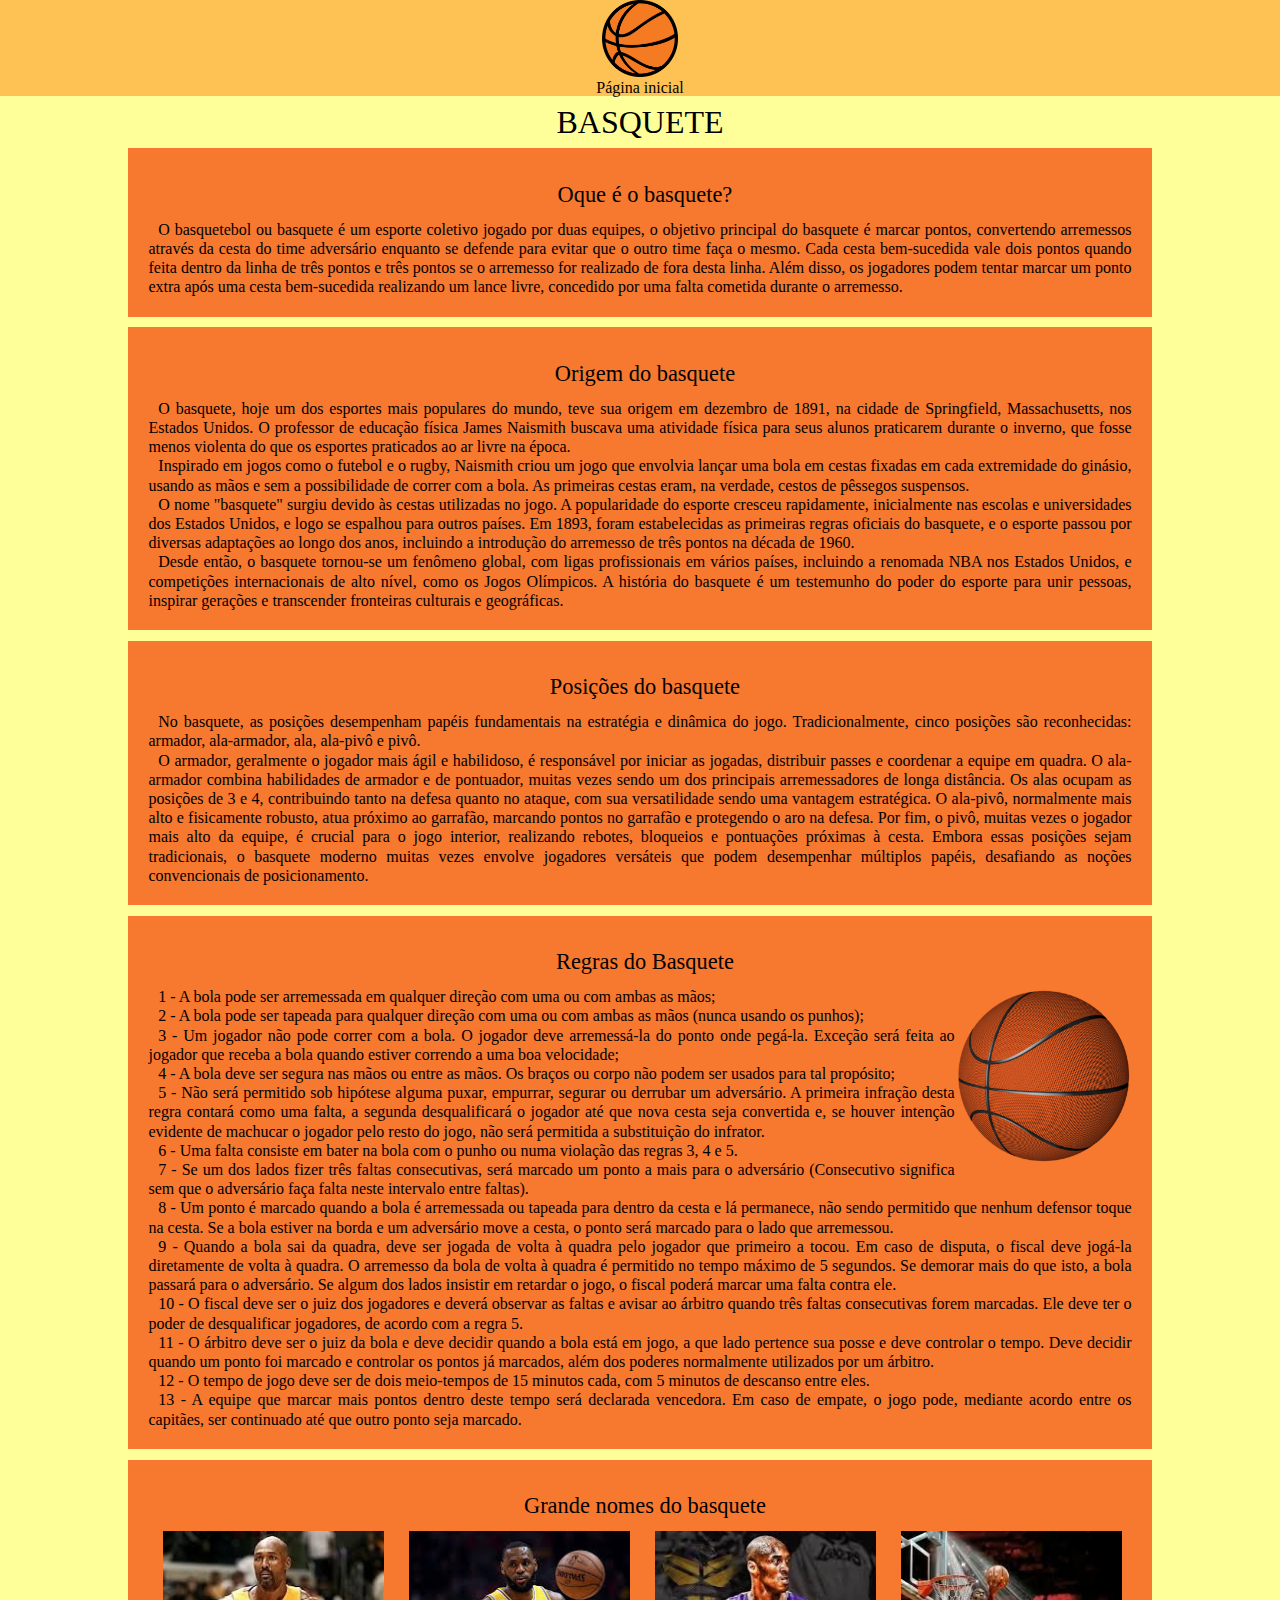
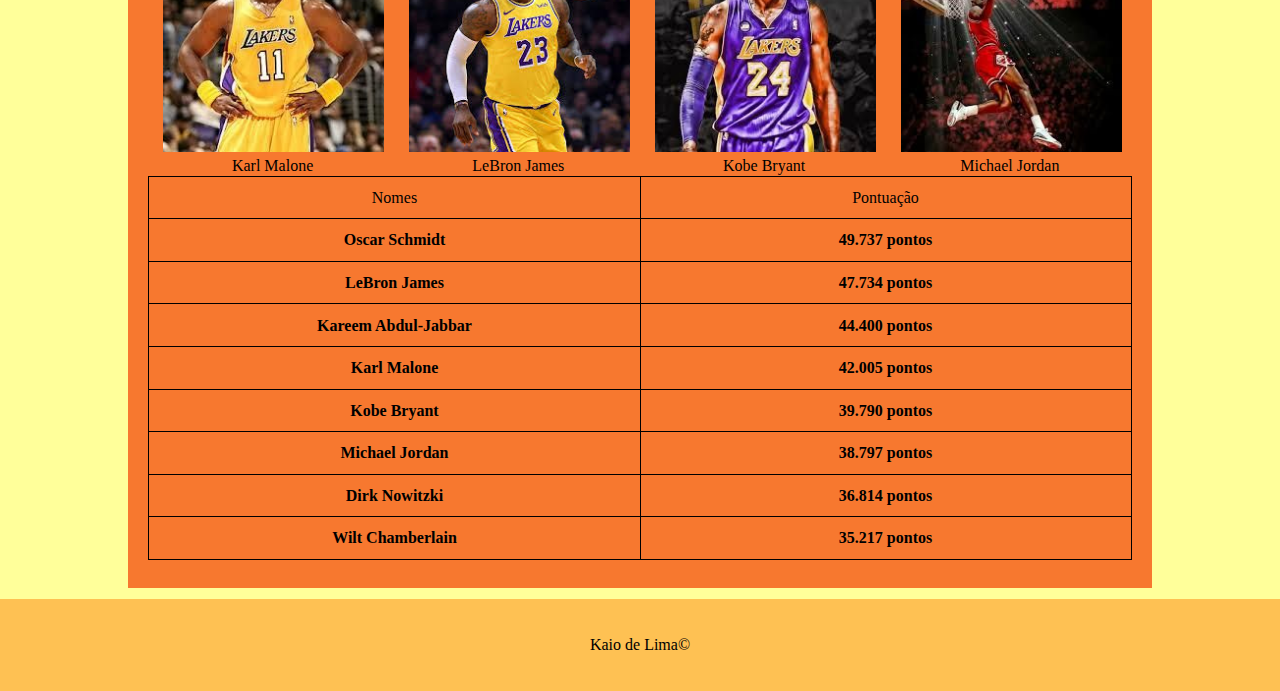
==== index.html @ 659f5032 "position" ====
<!DOCTYPE html>
<html lang="pt-br">
<head>
    <meta charset="UTF-8">
    <meta name="viewport" content="width=device-width, initial-scale=1.0">
    <title>BASQUETE</title>
    <link rel="stylesheet" href="css/reset.css">
    <link rel="preconnect" href="https://fonts.googleapis.com">
    <link rel="preconnect" href="https://fonts.gstatic.com" crossorigin>
    <link href="https://fonts.googleapis.com/css2?family=DM+Sans:ital,opsz,wght@0,9..40,100..1000;1,9..40,100..1000&family=Libre+Franklin:ital,wght@0,100..900;1,100..900&display=swap" rel="stylesheet">
    <link rel="stylesheet" href="css/estilo1.css">
    <link rel="icon" type="image/x-icon" href="img/logobasquete.png">
</head>
<body>
    <header class="cabecalho">
        <div>
            <img src="img/logobasquete.png" class="imglogo" alt="logo de bola de basquete">
            </div>
            <nav>
                <div><a href="#">Página inicial</a></div>
            </nav>
    </header>
    <main class="container">
        <h1 class="titulos1">BASQUETE</h1>
        <section>
                <h2 class="titulos">Oque é o basquete?</h2>
                    <p>
                    O basquetebol ou basquete é um esporte coletivo jogado por duas equipes, 
                    o objetivo principal do basquete é marcar pontos, convertendo arremessos através da cesta do time adversário enquanto se defende para evitar que o outro time faça o mesmo. Cada cesta bem-sucedida vale dois pontos quando feita dentro da linha de três pontos e três pontos se o arremesso for realizado de fora desta linha.
                    Além disso, os jogadores podem tentar marcar um ponto extra após uma cesta bem-sucedida realizando um lance livre, concedido por uma falta cometida durante o arremesso.
                    </p>
        </section>
        <section>
                    <h2  class="titulos">Origem do basquete</h2>
                    <p>
                        O basquete, hoje um dos esportes mais populares do mundo, teve sua origem em dezembro de 1891, na cidade de Springfield, Massachusetts, nos Estados Unidos. O professor de educação física James Naismith buscava uma atividade física para seus alunos praticarem durante o inverno, que fosse menos violenta do que os esportes praticados ao ar livre na época.
                    </p>
                    <p>
                        Inspirado em jogos como o futebol e o rugby, Naismith criou um jogo que envolvia lançar uma bola em cestas fixadas em cada extremidade do ginásio, usando as mãos e sem a possibilidade de correr com a bola. As primeiras cestas eram, na verdade, cestos de pêssegos suspensos.
                    </p>
                    <p>
                        O nome "basquete" surgiu devido às cestas utilizadas no jogo. A popularidade do esporte cresceu rapidamente, inicialmente nas escolas e universidades dos Estados Unidos, e logo se espalhou para outros países. Em 1893, foram estabelecidas as primeiras regras oficiais do basquete, e o esporte passou por diversas adaptações ao longo dos anos, incluindo a introdução do arremesso de três pontos na década de 1960.
                    </p>
                    <p>
                        Desde então, o basquete tornou-se um fenômeno global, com ligas profissionais em vários países, incluindo a renomada NBA nos Estados Unidos, e competições internacionais de alto nível, como os Jogos Olímpicos. A história do basquete é um testemunho do poder do esporte para unir pessoas, inspirar gerações e transcender fronteiras culturais e geográficas.
                    </p>
        </section>
        <section>
                <h2 class="titulos">Posições do basquete</h2>
                    <p>
                        No basquete, as posições desempenham papéis fundamentais na estratégia e dinâmica do jogo. Tradicionalmente, cinco posições são reconhecidas: armador, 
                        ala-armador, ala, ala-pivô e pivô.
                    </p>
                    <p>
                        O armador, geralmente o jogador mais ágil e habilidoso, é responsável por iniciar as jogadas, distribuir passes e coordenar a equipe em quadra. O ala-armador combina habilidades de armador e de pontuador, muitas vezes sendo um dos principais arremessadores de longa distância. Os alas ocupam as posições de 3 e 4, contribuindo tanto na defesa quanto no ataque, com sua versatilidade sendo uma vantagem estratégica. O ala-pivô, normalmente mais alto e fisicamente robusto, atua próximo ao garrafão, marcando pontos no garrafão e protegendo o aro na defesa. Por fim, o pivô, muitas vezes o jogador mais alto da equipe, é crucial para o jogo interior, realizando rebotes, bloqueios e pontuações próximas à cesta. Embora essas posições sejam tradicionais, o basquete 
                        moderno muitas vezes envolve jogadores versáteis que podem desempenhar múltiplos papéis, desafiando as noções convencionais de posicionamento.
                    </p>
        </section>
    
        <section> <h2 class="titulos"> Regras do Basquete </h2>
            <img class="imgbola" src="img/bola.png" alt="">
            <p>
                1 - A bola pode ser arremessada em qualquer direção com uma ou com ambas as mãos;
            </p>
            <p>
                2 - A bola pode ser tapeada para qualquer direção com uma ou com ambas as mãos (nunca usando os punhos);
            </p>
            <p>
                3 - Um jogador não pode correr com a bola. O jogador deve arremessá-la do ponto onde pegá-la. Exceção será feita ao jogador que receba a bola quando estiver correndo a uma boa velocidade;
            </p>
            <p>
                4 - A bola deve ser segura nas mãos ou entre as mãos. Os braços ou corpo não podem ser usados para tal propósito;
            </p>
            <p>
                5 - Não será permitido sob hipótese alguma puxar, empurrar, segurar ou derrubar um adversário. A primeira infração desta regra contará como uma falta, a segunda desqualificará o jogador até que nova cesta seja convertida e, se houver intenção evidente de machucar o jogador pelo resto do jogo, não será permitida a substituição do infrator.
            </p>
            <p>
                6 - Uma falta consiste em bater na bola com o punho ou numa violação das regras 3, 4 e 5.
            </p>
            <p>
                7 - Se um dos lados fizer três faltas consecutivas, será marcado um ponto a mais para o adversário (Consecutivo significa sem que o adversário faça falta neste intervalo entre faltas).
            </p>
            <p>
                8 - Um ponto é marcado quando a bola é arremessada ou tapeada para dentro da cesta e lá permanece, não sendo permitido que nenhum defensor toque na cesta. Se a bola estiver na borda e um adversário move a cesta, o ponto será marcado para o lado que arremessou.
            </p>
            <p>
                9 - Quando a bola sai da quadra, deve ser jogada de volta à quadra pelo jogador que primeiro a tocou. Em caso de disputa, o fiscal deve jogá-la diretamente de volta à quadra. O arremesso da bola de volta à quadra é permitido no tempo máximo de 5 segundos. Se demorar mais do que isto, a bola passará para o adversário. Se algum dos lados insistir em retardar o jogo, o fiscal poderá marcar uma falta contra ele.
            </p>
            <p>
                10 - O fiscal deve ser o juiz dos jogadores e deverá observar as faltas e avisar ao árbitro quando três faltas consecutivas forem marcadas. Ele deve ter o poder de desqualificar jogadores, de acordo com a regra 5.
            </p>
            <p>
                11 - O árbitro deve ser o juiz da bola e deve decidir quando a bola está em jogo, a que lado pertence sua posse e deve controlar o tempo. Deve decidir quando um ponto foi marcado e controlar os pontos já marcados, além dos poderes normalmente utilizados por um árbitro.
            </p>
            <p>
                12 - O tempo de jogo deve ser de dois meio-tempos de 15 minutos cada, com 5 minutos de descanso entre eles.
            </p>
            <p>
                13 - A equipe que marcar mais pontos dentro deste tempo será declarada vencedora. Em caso de empate, o jogo pode, mediante acordo entre os capitães, ser continuado até que outro ponto seja marcado.
            </p>
        </section>
        <section> <h2 class="titulos">Grande nomes do basquete</h2>
        <div class="linha">
            <div class="col-3">
                <figure>
                    <img class="imggaleria" src="img/karl.jpg" alt="" srcset="">
                </figure>
                <legend>Karl Malone</legend>
            </div>
            <div class="col-3">
                <figure>
                    <img class="imggaleria" src="img/lebron.jpg" alt="" srcset="">
                </figure>
                <legend>LeBron James</legend>
            </div>
            <div class="col-3">
                <figure>
                    <img class="imggaleria" src="img/kobe.jpg" alt="" srcset="">
                </figure>
                <legend>Kobe Bryant</legend>
            </div>
            <div class="col-3">
                <figure>
                    <img class="imggaleria" src="img/jordan.jpg" alt="" srcset="">
                </figure>
                <legend>Michael Jordan</legend>
            </div>
        <div class="divtabela">
            <table class="tabela">
                <tr>
                  <th>Nomes</th>
                  <th>Pontuação</th>
                </tr>
                <tr>
                  <td>Oscar Schmidt</td>
                  <td>49.737 pontos</td>
                </tr>
                <tr>
                  <td>LeBron James</td>
                  <td>47.734 pontos</td>
                </tr>
                <tr>
                  <td>Kareem Abdul-Jabbar</td>
                  <td>44.400 pontos</td>
                </tr>
                <tr>
                  <td>Karl Malone</td>
                  <td>42.005 pontos</td>
                </tr>
                <tr>
                  <td>Kobe Bryant</td>
                  <td>39.790 pontos</td>
                </tr>
                <tr>
                  <td>Michael Jordan</td>
                  <td>38.797 pontos</td>
                </tr>
                <tr>
                 <td>Dirk Nowitzki</td>
                 <td>36.814 pontos</td>
                </tr>
                <tr>
                 <td>Wilt Chamberlain</td>
                  <td>35.217 pontos</td>
                 </tr>
              </table>
        </div>
         </section>
    </main>
    <footer class="rodape">
        <p>Kaio de Lima©</p>
    </footer>
</body>

</html>
---- css/estilo1.css ----
.color1 {color: #f32944;}
.color2 {color: #f7782f;}
.color3 {color: #fec153;}
.color4 {color: #ffff9a;}
.color5 {color: #f9ffdd;}

body{
    background-color: #ffff9a;
}

header,footer{
    background-color: #fec153;
    text-align: center;
}
footer{
    padding: 3%;
}
.imglogo{
    width: 6%;
}
a:hover, a{
    color: #000000;
    text-decoration: none;
}
section{
    text-align: justify;
    text-indent: 1%;
    padding: 2%;
    background-color: #f7782f;
    margin-top: 1%;
    margin-bottom: 1%;
    line-height: 1.2em;
}
.imgbola{
    width: 18%;
    float: right;
}
.container{
    width: 80%;
    margin-left: auto;
    margin-right: auto;
}

h1{
    color: #000000;
    font-size: 2em;
    text-align: center;
    margin-top: 1%;
    margin-bottom: 1%;
}

h2{
    color: #000000;
    font-size: 1.4em;
    text-align: center;
    margin-top: 1%;
    margin-bottom: 1%;
}
.linha{
    display: flex;
    flex-flow: row wrap;
    margin-left: auto;
    margin-right: auto;
}
.col-3{
    width: 25%;   
}
.imggaleria{
    width: 90%;
    margin-left: 5%;
    margin-right: 5%;
}
legend{
    text-align: center;
}
td, th {
    padding: .7em;
    margin: 0;
    border: 1px solid black;
    text-align: center;
  }
  td{
    font-weight:bold;
  }
  table{
    width: 100%;
    margin-bottom : .5em;
    table-layout: fixed;
    text-align: center;
  }

  .titulos {
    line-height: 1.4;
  }
  .titulos1{
    position:static;
  }

@media screen and (max-width: 700px) {
    .col-3 {
        width: calc(50% - 20px); /* 2 cards por linha em telas médias */
        margin-left: auto;
        margin-right: auto;
        text-align: center;
    }
}
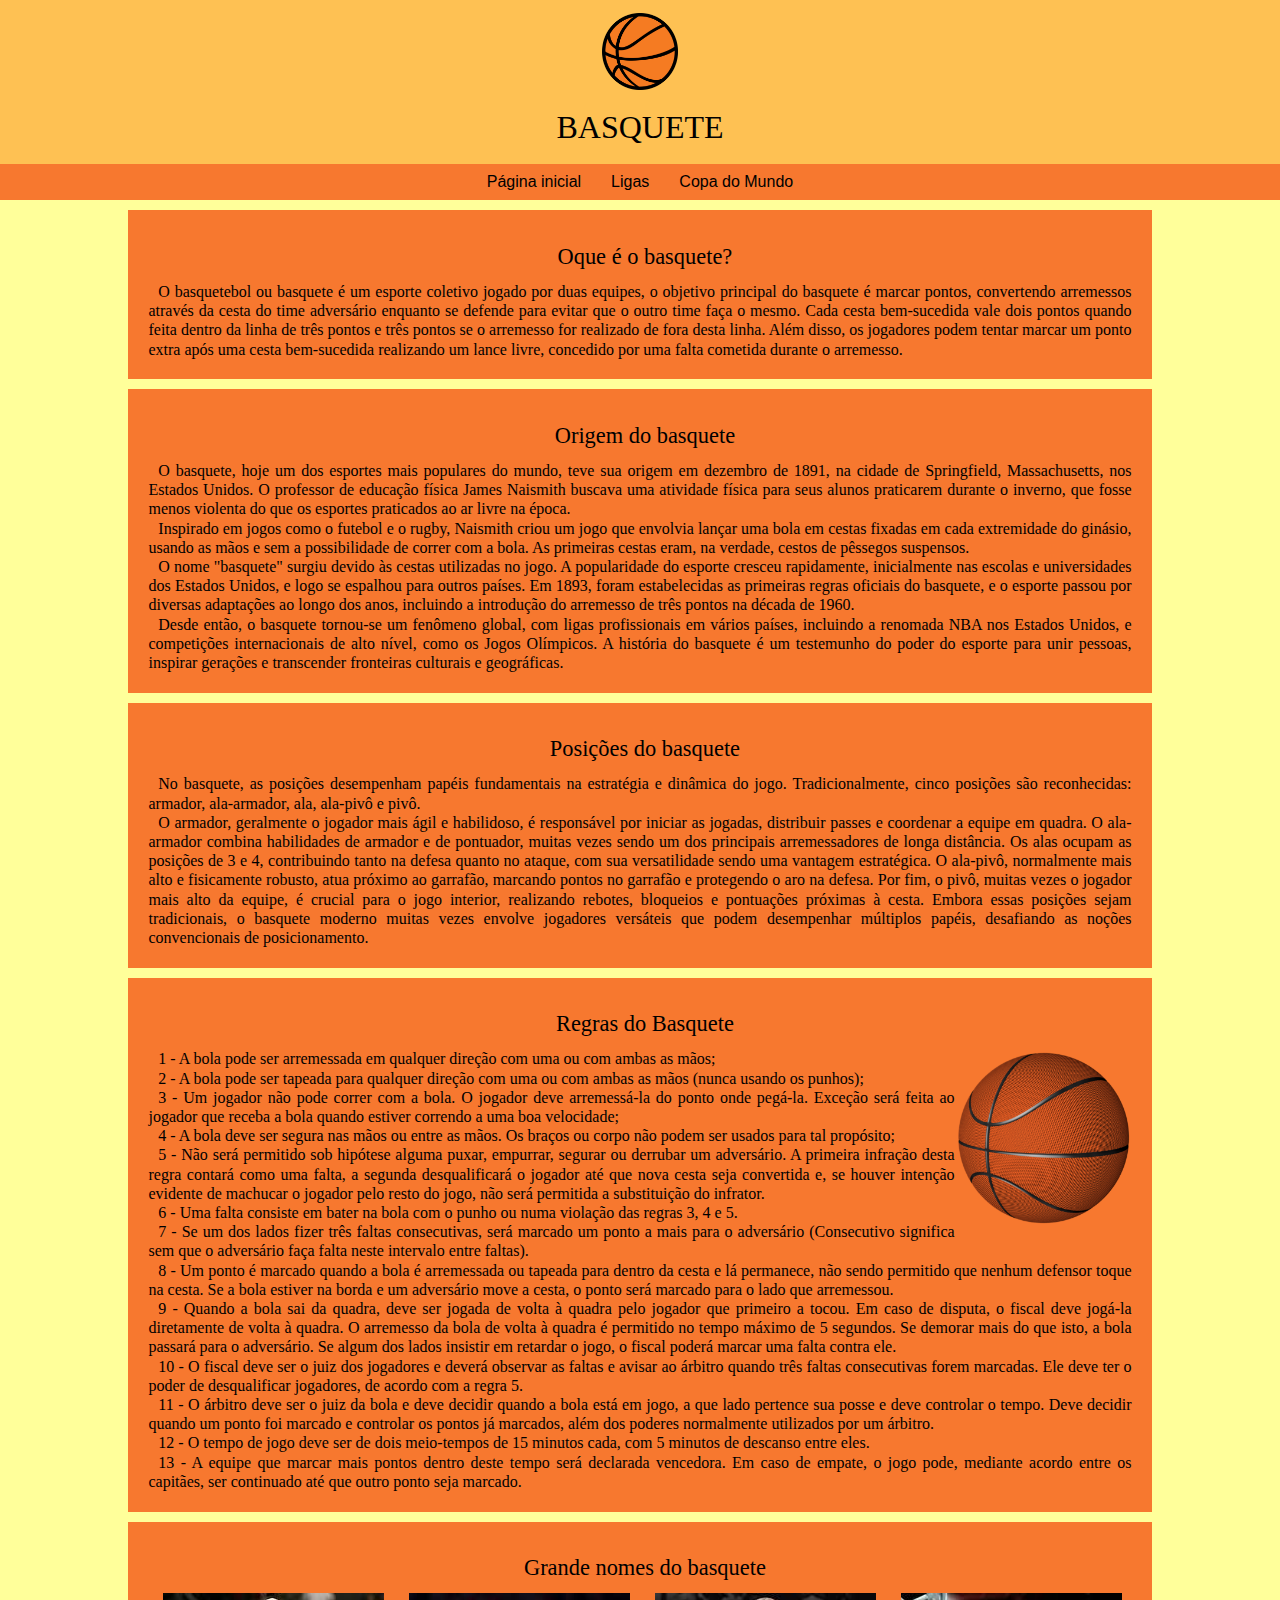
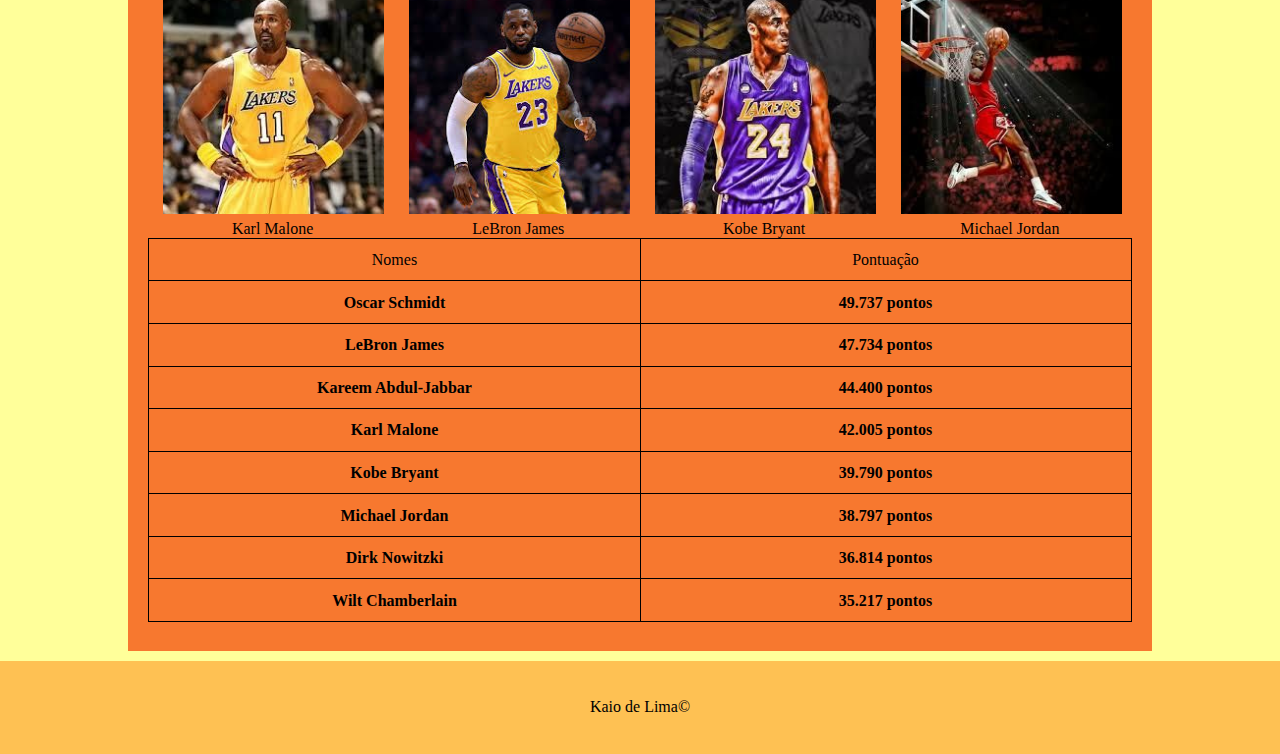
==== commit ea803c19: "position" ====
--- a/index.html
+++ b/index.html
@@ -13,15 +13,15 @@
 </head>
 <body>
     <header class="cabecalho">
-        <div>
             <img src="img/logobasquete.png" class="imglogo" alt="logo de bola de basquete">
-            </div>
-            <nav>
-                <div><a href="#">Página inicial</a></div>
-            </nav>
+            <h1 class="titulos">BASQUETE</h1>
     </header>
+    <nav>
+        <a href="#">Página inicial</a>
+        <a href="#">Ligas</a>
+        <a href="#">Copa do Mundo</a>
+    </nav>
     <main class="container">
-        <h1 class="titulos1">BASQUETE</h1>
         <section>
                 <h2 class="titulos">Oque é o basquete?</h2>
                     <p>
--- a/css/estilo1.css
+++ b/css/estilo1.css
@@ -3,6 +3,20 @@
 .color3 {color: #fec153;}
 .color4 {color: #ffff9a;}
 .color5 {color: #f9ffdd;}
+
+nav{
+    background-color: #f7782f;
+    display: flex;
+    justify-content: center;
+    padding: 10px;
+    position: sticky;
+    top: 0;
+    z-index: 1000;
+}
+nav a{
+    margin: 0 15px;
+    font-family: Arial, Helvetica, sans-serif;
+}
 
 body{
     background-color: #ffff9a;
@@ -11,6 +25,8 @@
 header,footer{
     background-color: #fec153;
     text-align: center;
+    padding-top: 1%;
+    padding-bottom: 0.1%;
 }
 footer{
     padding: 3%;
@@ -79,22 +95,23 @@
     border: 1px solid black;
     text-align: center;
   }
-  td{
-    font-weight:bold;
-  }
-  table{
+td{
+  font-weight:bold;
+}
+table{
     width: 100%;
     margin-bottom : .5em;
     table-layout: fixed;
     text-align: center;
-  }
+}
+.titulos {
+    line-height: 1.4;
+}
+.titulos1{
+    line-height: 1.4;
+    text-align: center;
+}
 
-  .titulos {
-    line-height: 1.4;
-  }
-  .titulos1{
-    position:static;
-  }
 
 @media screen and (max-width: 700px) {
     .col-3 {
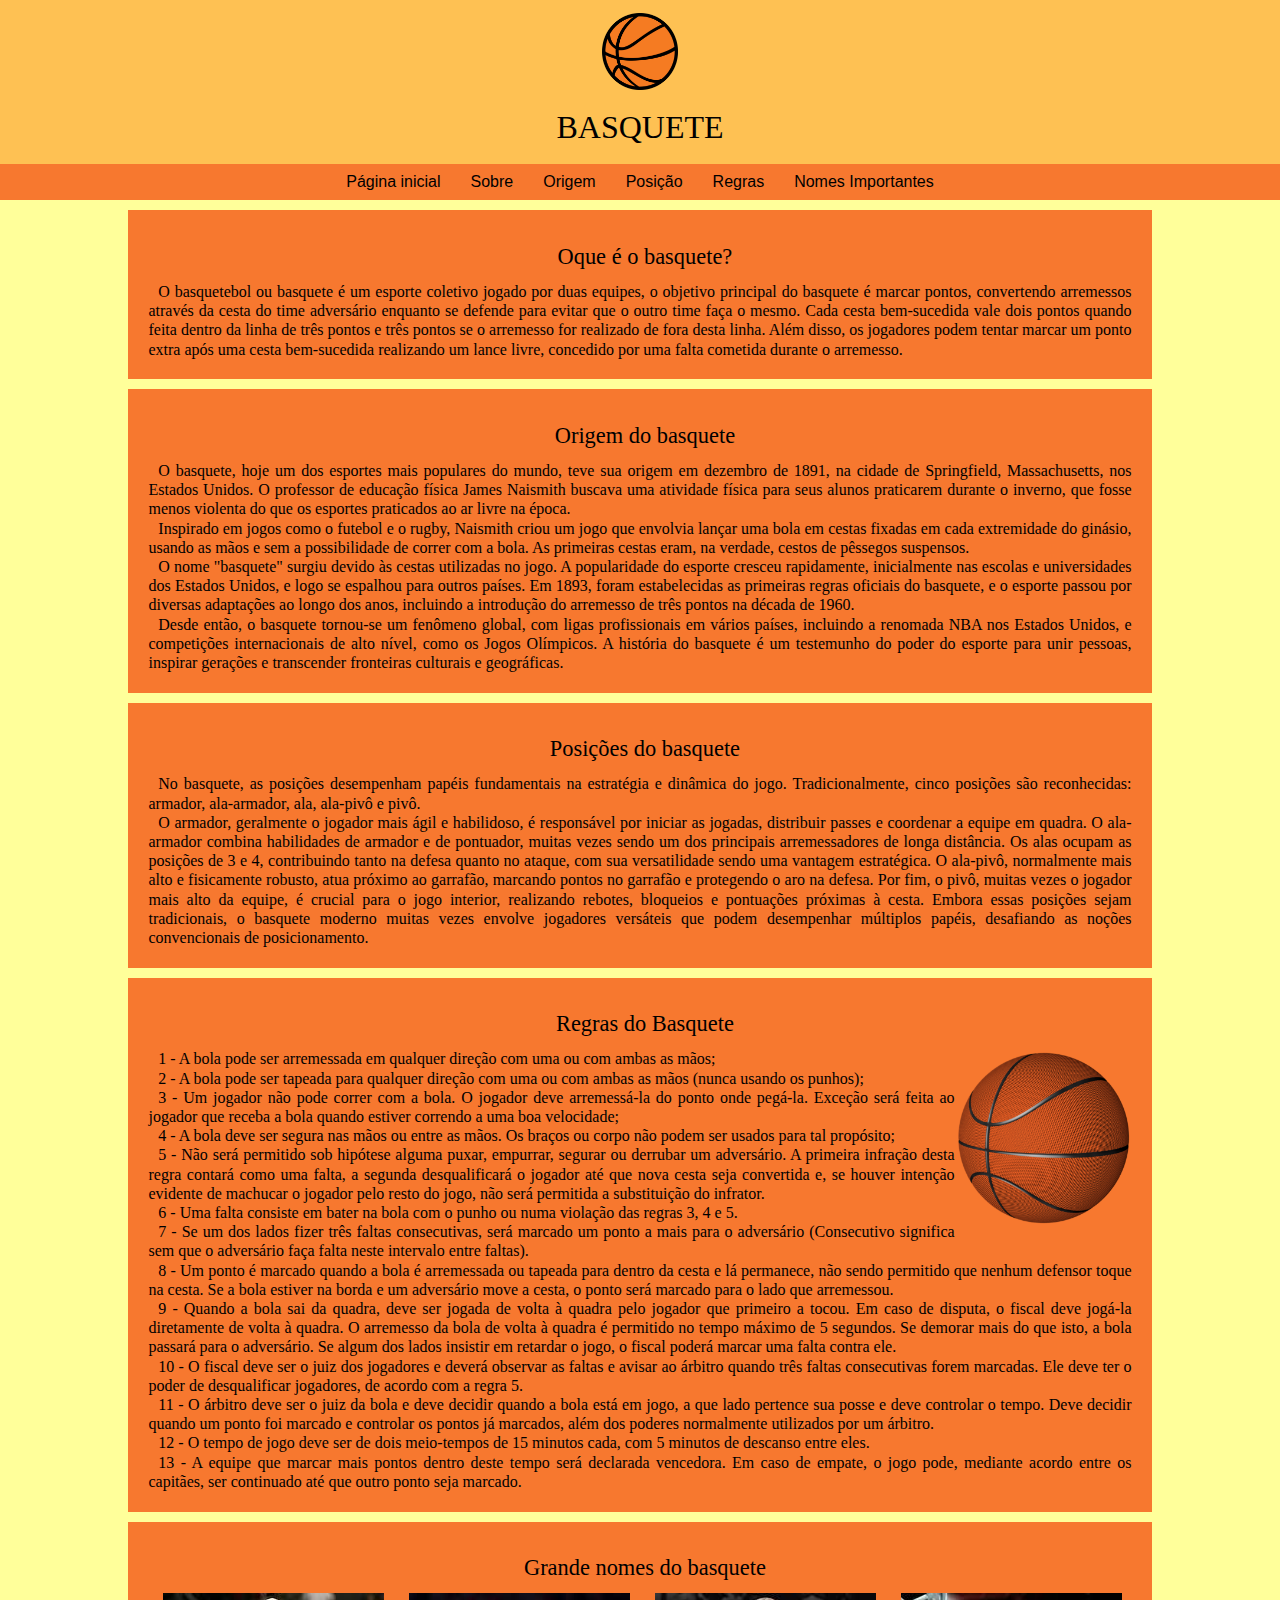
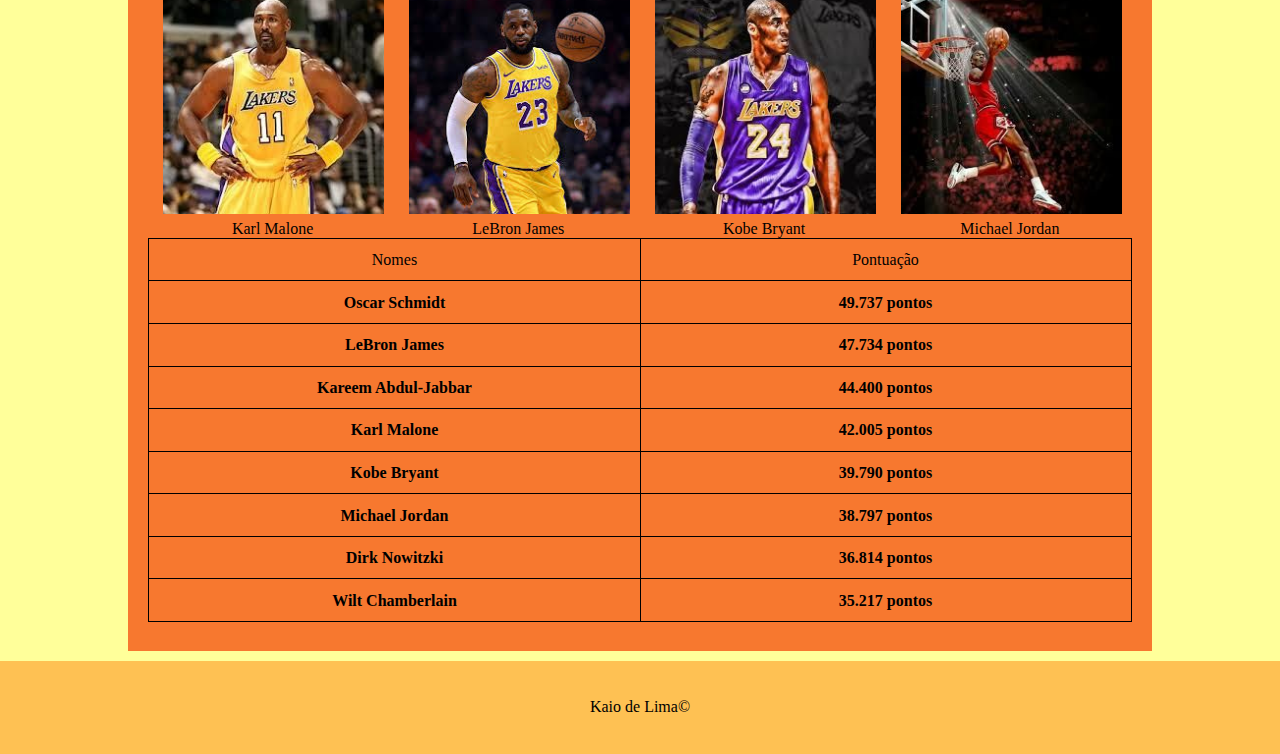
==== commit 4be6d2c5: "Menu" ====
--- a/index.html
+++ b/index.html
@@ -17,12 +17,15 @@
             <h1 class="titulos">BASQUETE</h1>
     </header>
     <nav>
-        <a href="#">Página inicial</a>
-        <a href="#">Ligas</a>
-        <a href="#">Copa do Mundo</a>
+        <a href="index.html">Página inicial</a>
+        <a href="#sobre">Sobre</a>
+        <a href="#origem">Origem</a>
+        <a href="#posicoes">Posição</a>
+        <a href="#regras">Regras</a>
+        <a href="#nomes importantes">Nomes Importantes</a>
     </nav>
     <main class="container">
-        <section>
+        <section id="sobre">
                 <h2 class="titulos">Oque é o basquete?</h2>
                     <p>
                     O basquetebol ou basquete é um esporte coletivo jogado por duas equipes, 
@@ -30,7 +33,7 @@
                     Além disso, os jogadores podem tentar marcar um ponto extra após uma cesta bem-sucedida realizando um lance livre, concedido por uma falta cometida durante o arremesso.
                     </p>
         </section>
-        <section>
+        <section id="origem">
                     <h2  class="titulos">Origem do basquete</h2>
                     <p>
                         O basquete, hoje um dos esportes mais populares do mundo, teve sua origem em dezembro de 1891, na cidade de Springfield, Massachusetts, nos Estados Unidos. O professor de educação física James Naismith buscava uma atividade física para seus alunos praticarem durante o inverno, que fosse menos violenta do que os esportes praticados ao ar livre na época.
@@ -45,7 +48,7 @@
                         Desde então, o basquete tornou-se um fenômeno global, com ligas profissionais em vários países, incluindo a renomada NBA nos Estados Unidos, e competições internacionais de alto nível, como os Jogos Olímpicos. A história do basquete é um testemunho do poder do esporte para unir pessoas, inspirar gerações e transcender fronteiras culturais e geográficas.
                     </p>
         </section>
-        <section>
+        <section id="posicoes">
                 <h2 class="titulos">Posições do basquete</h2>
                     <p>
                         No basquete, as posições desempenham papéis fundamentais na estratégia e dinâmica do jogo. Tradicionalmente, cinco posições são reconhecidas: armador, 
@@ -57,119 +60,122 @@
                     </p>
         </section>
     
-        <section> <h2 class="titulos"> Regras do Basquete </h2>
-            <img class="imgbola" src="img/bola.png" alt="">
-            <p>
-                1 - A bola pode ser arremessada em qualquer direção com uma ou com ambas as mãos;
-            </p>
-            <p>
-                2 - A bola pode ser tapeada para qualquer direção com uma ou com ambas as mãos (nunca usando os punhos);
-            </p>
-            <p>
-                3 - Um jogador não pode correr com a bola. O jogador deve arremessá-la do ponto onde pegá-la. Exceção será feita ao jogador que receba a bola quando estiver correndo a uma boa velocidade;
-            </p>
-            <p>
-                4 - A bola deve ser segura nas mãos ou entre as mãos. Os braços ou corpo não podem ser usados para tal propósito;
-            </p>
-            <p>
-                5 - Não será permitido sob hipótese alguma puxar, empurrar, segurar ou derrubar um adversário. A primeira infração desta regra contará como uma falta, a segunda desqualificará o jogador até que nova cesta seja convertida e, se houver intenção evidente de machucar o jogador pelo resto do jogo, não será permitida a substituição do infrator.
-            </p>
-            <p>
-                6 - Uma falta consiste em bater na bola com o punho ou numa violação das regras 3, 4 e 5.
-            </p>
-            <p>
-                7 - Se um dos lados fizer três faltas consecutivas, será marcado um ponto a mais para o adversário (Consecutivo significa sem que o adversário faça falta neste intervalo entre faltas).
-            </p>
-            <p>
-                8 - Um ponto é marcado quando a bola é arremessada ou tapeada para dentro da cesta e lá permanece, não sendo permitido que nenhum defensor toque na cesta. Se a bola estiver na borda e um adversário move a cesta, o ponto será marcado para o lado que arremessou.
-            </p>
-            <p>
-                9 - Quando a bola sai da quadra, deve ser jogada de volta à quadra pelo jogador que primeiro a tocou. Em caso de disputa, o fiscal deve jogá-la diretamente de volta à quadra. O arremesso da bola de volta à quadra é permitido no tempo máximo de 5 segundos. Se demorar mais do que isto, a bola passará para o adversário. Se algum dos lados insistir em retardar o jogo, o fiscal poderá marcar uma falta contra ele.
-            </p>
-            <p>
-                10 - O fiscal deve ser o juiz dos jogadores e deverá observar as faltas e avisar ao árbitro quando três faltas consecutivas forem marcadas. Ele deve ter o poder de desqualificar jogadores, de acordo com a regra 5.
-            </p>
-            <p>
-                11 - O árbitro deve ser o juiz da bola e deve decidir quando a bola está em jogo, a que lado pertence sua posse e deve controlar o tempo. Deve decidir quando um ponto foi marcado e controlar os pontos já marcados, além dos poderes normalmente utilizados por um árbitro.
-            </p>
-            <p>
-                12 - O tempo de jogo deve ser de dois meio-tempos de 15 minutos cada, com 5 minutos de descanso entre eles.
-            </p>
-            <p>
-                13 - A equipe que marcar mais pontos dentro deste tempo será declarada vencedora. Em caso de empate, o jogo pode, mediante acordo entre os capitães, ser continuado até que outro ponto seja marcado.
-            </p>
+        <section id="regras">
+            <h2 class="titulos"> Regras do Basquete </h2>
+                <img class="imgbola" src="img/bola.png" alt="">
+                <p>
+                    1 - A bola pode ser arremessada em qualquer direção com uma ou com ambas as mãos;
+                </p>
+                <p>
+                    2 - A bola pode ser tapeada para qualquer direção com uma ou com ambas as mãos (nunca usando os punhos);
+                </p>
+                <p>
+                    3 - Um jogador não pode correr com a bola. O jogador deve arremessá-la do ponto onde pegá-la. Exceção será feita ao jogador que receba a bola quando estiver correndo a uma boa velocidade;
+                </p>
+                <p>
+                    4 - A bola deve ser segura nas mãos ou entre as mãos. Os braços ou corpo não podem ser usados para tal propósito;
+                </p>
+                <p>
+                    5 - Não será permitido sob hipótese alguma puxar, empurrar, segurar ou derrubar um adversário. A primeira infração desta regra contará como uma falta, a segunda desqualificará o jogador até que nova cesta seja convertida e, se houver intenção evidente de machucar o jogador pelo resto do jogo, não será permitida a substituição do infrator.
+                </p>
+                <p>
+                    6 - Uma falta consiste em bater na bola com o punho ou numa violação das regras 3, 4 e 5.
+                </p>
+                <p>
+                    7 - Se um dos lados fizer três faltas consecutivas, será marcado um ponto a mais para o adversário (Consecutivo significa sem que o adversário faça falta neste intervalo entre faltas).
+                </p>
+                <p>
+                    8 - Um ponto é marcado quando a bola é arremessada ou tapeada para dentro da cesta e lá permanece, não sendo permitido que nenhum defensor toque na cesta. Se a bola estiver na borda e um adversário move a cesta, o ponto será marcado para o lado que arremessou.
+                </p>
+                <p>
+                    9 - Quando a bola sai da quadra, deve ser jogada de volta à quadra pelo jogador que primeiro a tocou. Em caso de disputa, o fiscal deve jogá-la diretamente de volta à quadra. O arremesso da bola de volta à quadra é permitido no tempo máximo de 5 segundos. Se demorar mais do que isto, a bola passará para o adversário. Se algum dos lados insistir em retardar o jogo, o fiscal poderá marcar uma falta contra ele.
+                </p>
+                <p>
+                    10 - O fiscal deve ser o juiz dos jogadores e deverá observar as faltas e avisar ao árbitro quando três faltas consecutivas forem marcadas. Ele deve ter o poder de desqualificar jogadores, de acordo com a regra 5.
+                </p>
+                <p>
+                    11 - O árbitro deve ser o juiz da bola e deve decidir quando a bola está em jogo, a que lado pertence sua posse e deve controlar o tempo. Deve decidir quando um ponto foi marcado e controlar os pontos já marcados, além dos poderes normalmente utilizados por um árbitro.
+                </p>
+                <p>
+                    12 - O tempo de jogo deve ser de dois meio-tempos de 15 minutos cada, com 5 minutos de descanso entre eles.
+                </p>
+                <p>
+                    13 - A equipe que marcar mais pontos dentro deste tempo será declarada vencedora. Em caso de empate, o jogo pode, mediante acordo entre os capitães, ser continuado até que outro ponto seja marcado.
+                </p>
         </section>
-        <section> <h2 class="titulos">Grande nomes do basquete</h2>
-        <div class="linha">
-            <div class="col-3">
-                <figure>
-                    <img class="imggaleria" src="img/karl.jpg" alt="" srcset="">
-                </figure>
-                <legend>Karl Malone</legend>
+
+        <section id="nomes importantes">
+            <h2 class="titulos">Grande nomes do basquete</h2>
+            <div class="linha">
+                <div class="col-3">
+                    <figure>
+                        <img class="imggaleria" src="img/karl.jpg" alt="" srcset="">
+                    </figure>
+                    <legend>Karl Malone</legend>
+                </div>
+                <div class="col-3">
+                    <figure>
+                        <img class="imggaleria" src="img/lebron.jpg" alt="" srcset="">
+                    </figure>
+                    <legend>LeBron James</legend>
+                </div>
+                <div class="col-3">
+                    <figure>
+                        <img class="imggaleria" src="img/kobe.jpg" alt="" srcset="">
+                    </figure>
+                    <legend>Kobe Bryant</legend>
+                </div>
+                <div class="col-3">
+                    <figure>
+                        <img class="imggaleria" src="img/jordan.jpg" alt="" srcset="">
+                    </figure>
+                    <legend>Michael Jordan</legend>
+                </div>
             </div>
-            <div class="col-3">
-                <figure>
-                    <img class="imggaleria" src="img/lebron.jpg" alt="" srcset="">
-                </figure>
-                <legend>LeBron James</legend>
+            <div class="divtabela">
+                <table class="tabela">
+                    <tr>
+                    <th>Nomes</th>
+                    <th>Pontuação</th>
+                    </tr>
+                    <tr>
+                    <td>Oscar Schmidt</td>
+                    <td>49.737 pontos</td>
+                    </tr>
+                    <tr>
+                    <td>LeBron James</td>
+                    <td>47.734 pontos</td>
+                    </tr>
+                    <tr>
+                    <td>Kareem Abdul-Jabbar</td>
+                    <td>44.400 pontos</td>
+                    </tr>
+                    <tr>
+                    <td>Karl Malone</td>
+                    <td>42.005 pontos</td>
+                    </tr>
+                    <tr>
+                    <td>Kobe Bryant</td>
+                    <td>39.790 pontos</td>
+                    </tr>
+                    <tr>
+                    <td>Michael Jordan</td>
+                    <td>38.797 pontos</td>
+                    </tr>
+                    <tr>
+                    <td>Dirk Nowitzki</td>
+                    <td>36.814 pontos</td>
+                    </tr>
+                    <tr>
+                    <td>Wilt Chamberlain</td>
+                    <td>35.217 pontos</td>
+                    </tr>
+                </table>
             </div>
-            <div class="col-3">
-                <figure>
-                    <img class="imggaleria" src="img/kobe.jpg" alt="" srcset="">
-                </figure>
-                <legend>Kobe Bryant</legend>
-            </div>
-            <div class="col-3">
-                <figure>
-                    <img class="imggaleria" src="img/jordan.jpg" alt="" srcset="">
-                </figure>
-                <legend>Michael Jordan</legend>
-            </div>
-        <div class="divtabela">
-            <table class="tabela">
-                <tr>
-                  <th>Nomes</th>
-                  <th>Pontuação</th>
-                </tr>
-                <tr>
-                  <td>Oscar Schmidt</td>
-                  <td>49.737 pontos</td>
-                </tr>
-                <tr>
-                  <td>LeBron James</td>
-                  <td>47.734 pontos</td>
-                </tr>
-                <tr>
-                  <td>Kareem Abdul-Jabbar</td>
-                  <td>44.400 pontos</td>
-                </tr>
-                <tr>
-                  <td>Karl Malone</td>
-                  <td>42.005 pontos</td>
-                </tr>
-                <tr>
-                  <td>Kobe Bryant</td>
-                  <td>39.790 pontos</td>
-                </tr>
-                <tr>
-                  <td>Michael Jordan</td>
-                  <td>38.797 pontos</td>
-                </tr>
-                <tr>
-                 <td>Dirk Nowitzki</td>
-                 <td>36.814 pontos</td>
-                </tr>
-                <tr>
-                 <td>Wilt Chamberlain</td>
-                  <td>35.217 pontos</td>
-                 </tr>
-              </table>
-        </div>
-         </section>
+        </section>
     </main>
     <footer class="rodape">
         <p>Kaio de Lima©</p>
     </footer>
 </body>
-
 </html>--- a/css/estilo1.css
+++ b/css/estilo1.css
@@ -3,6 +3,10 @@
 .color3 {color: #fec153;}
 .color4 {color: #ffff9a;}
 .color5 {color: #f9ffdd;}
+
+html{
+    scroll-behavior: smooth;
+}
 
 nav{
     background-color: #f7782f;
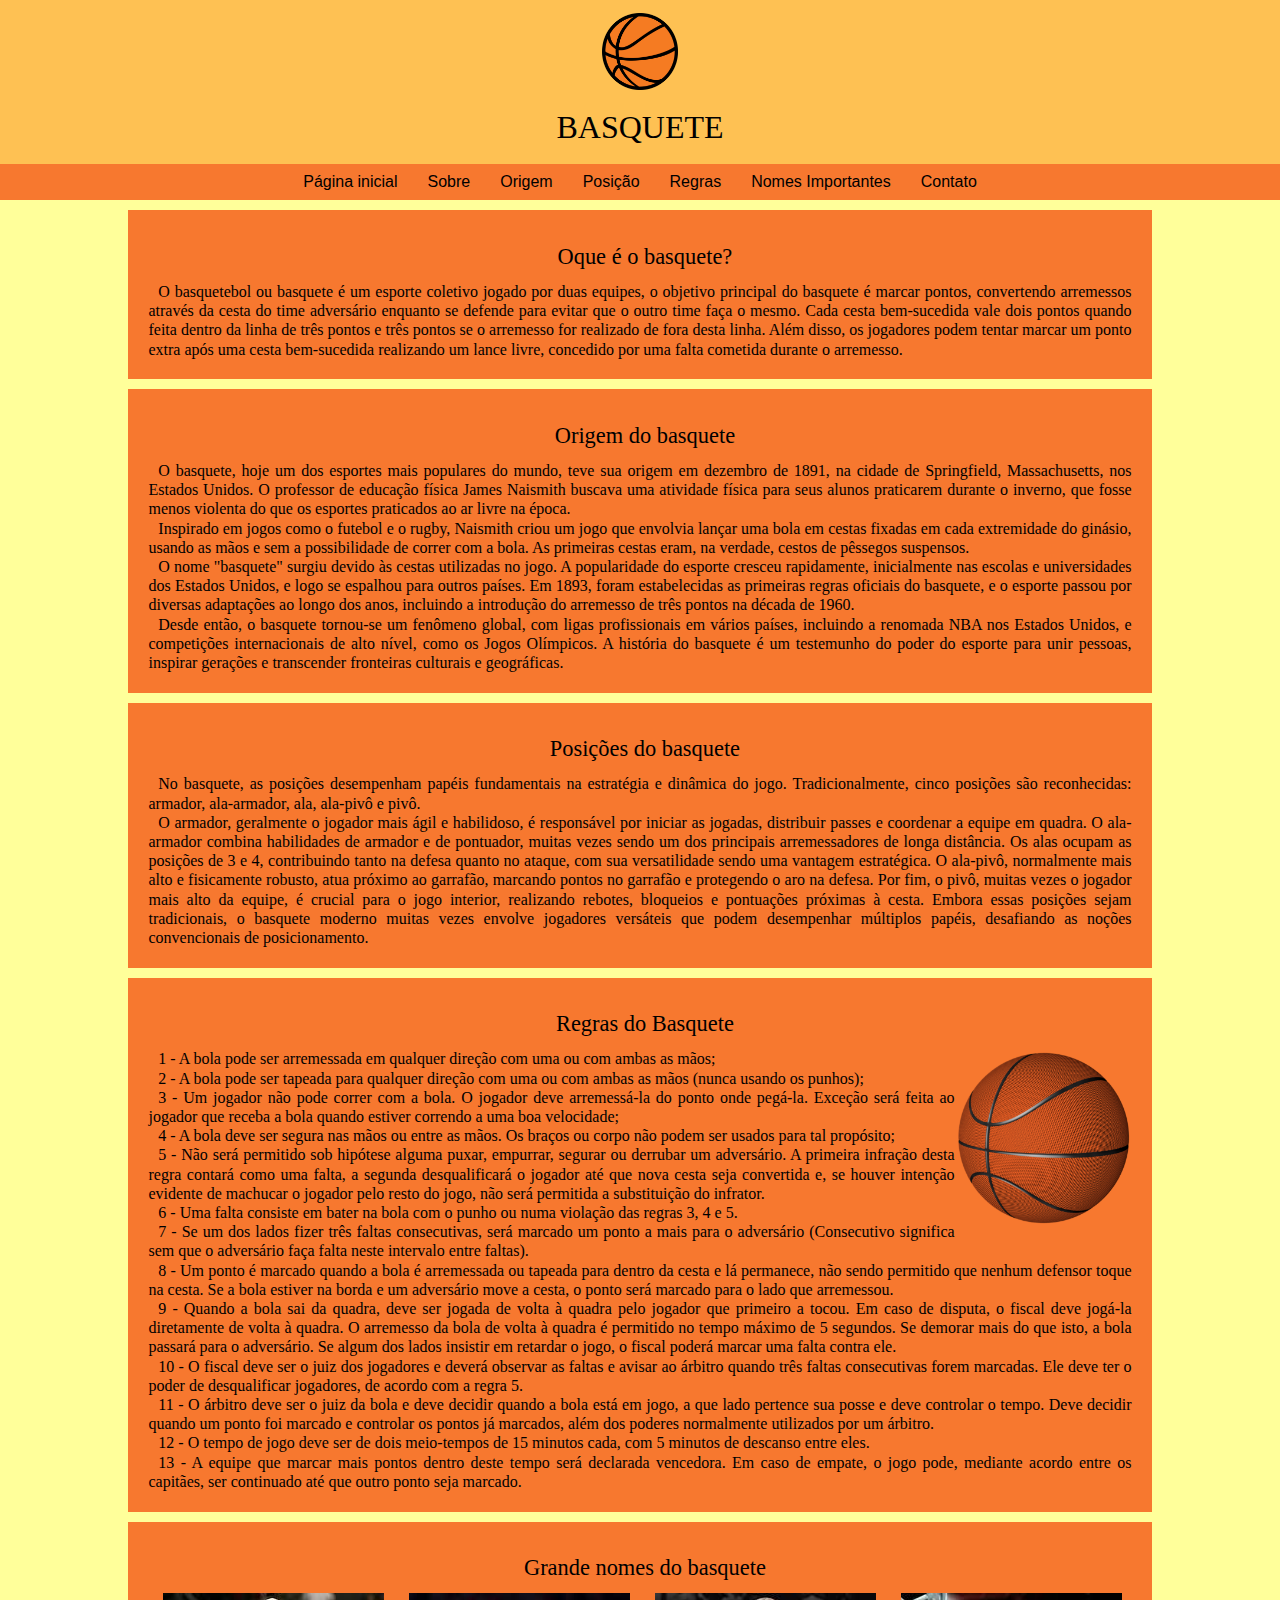
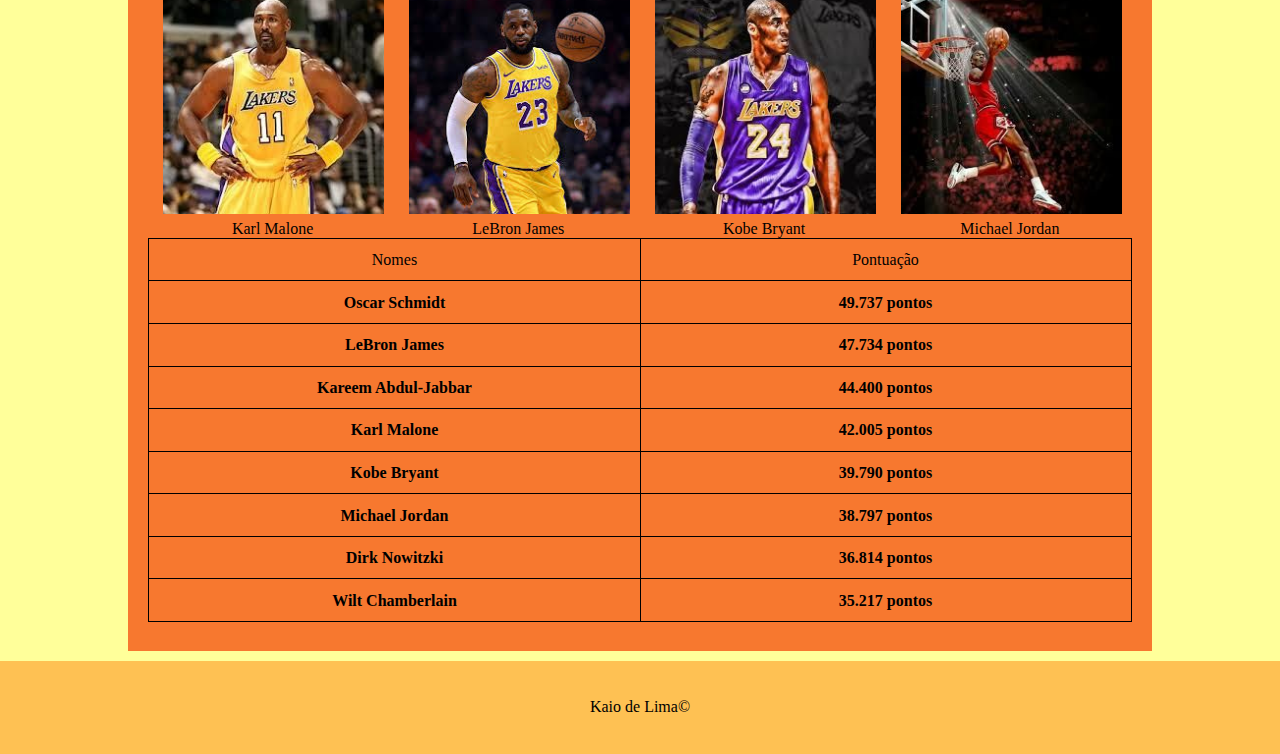
==== commit f45987e6: "form" ====
--- a/index.html
+++ b/index.html
@@ -23,6 +23,7 @@
         <a href="#posicoes">Posição</a>
         <a href="#regras">Regras</a>
         <a href="#nomes importantes">Nomes Importantes</a>
+        <a href="contato.html">Contato</a>
     </nav>
     <main class="container">
         <section id="sobre">
--- a/css/estilo1.css
+++ b/css/estilo1.css
@@ -125,3 +125,27 @@
         text-align: center;
     }
 }
+.contato{
+    text-align: left;
+}
+input[type=text], [type=email], [type=tel], [type=date], [type=number],select {
+    width: 80%;
+    padding: 12px 20px;
+    margin: 8px 0;
+    display: inline-block;
+    border: 1px solid #ccc;
+    border-radius: 6px;
+    box-sizing: border-box;
+    width: calc(100% - 22px);
+  }
+
+  input[type=submit] {
+    width: 97%;
+    background-color: #fec153;
+    color: black;
+    padding: 14px 20px;
+    margin: 8px 0;
+    border: none;
+    border-radius: 4px;
+    cursor: pointer;
+  }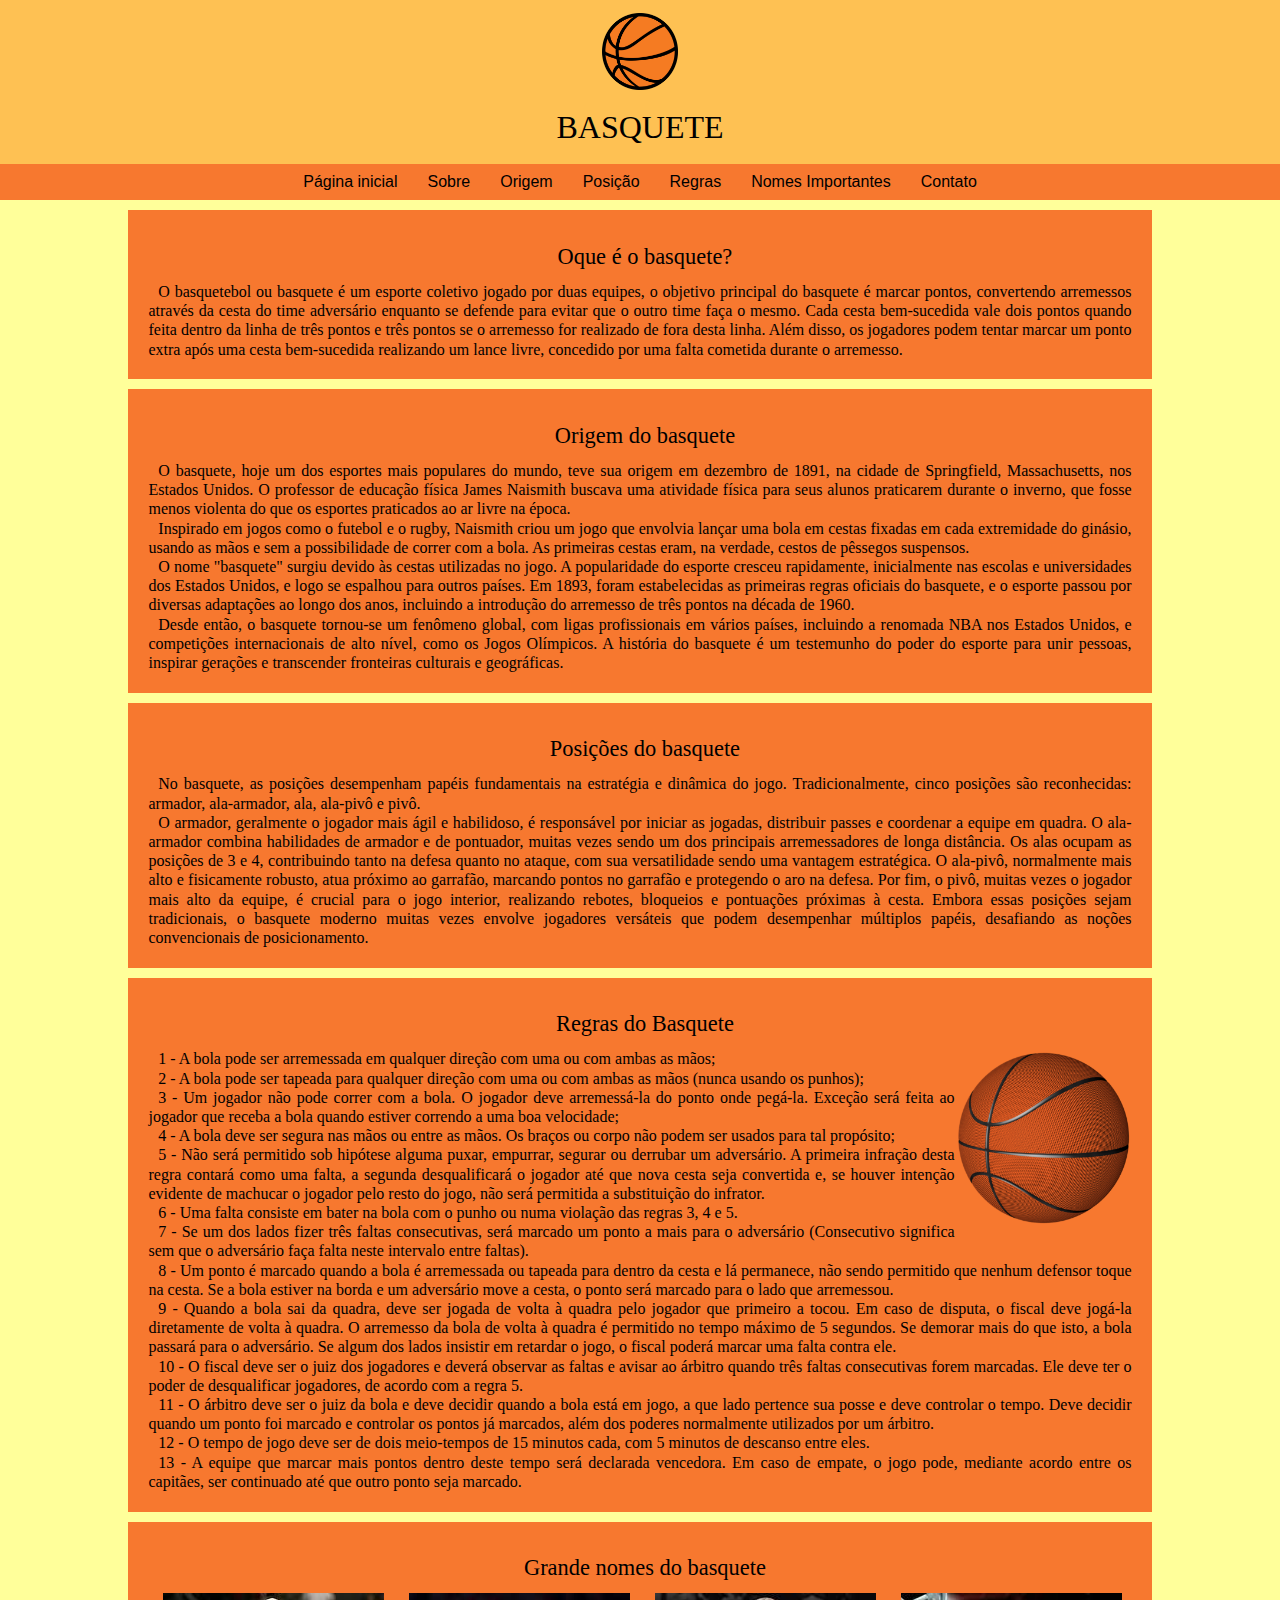
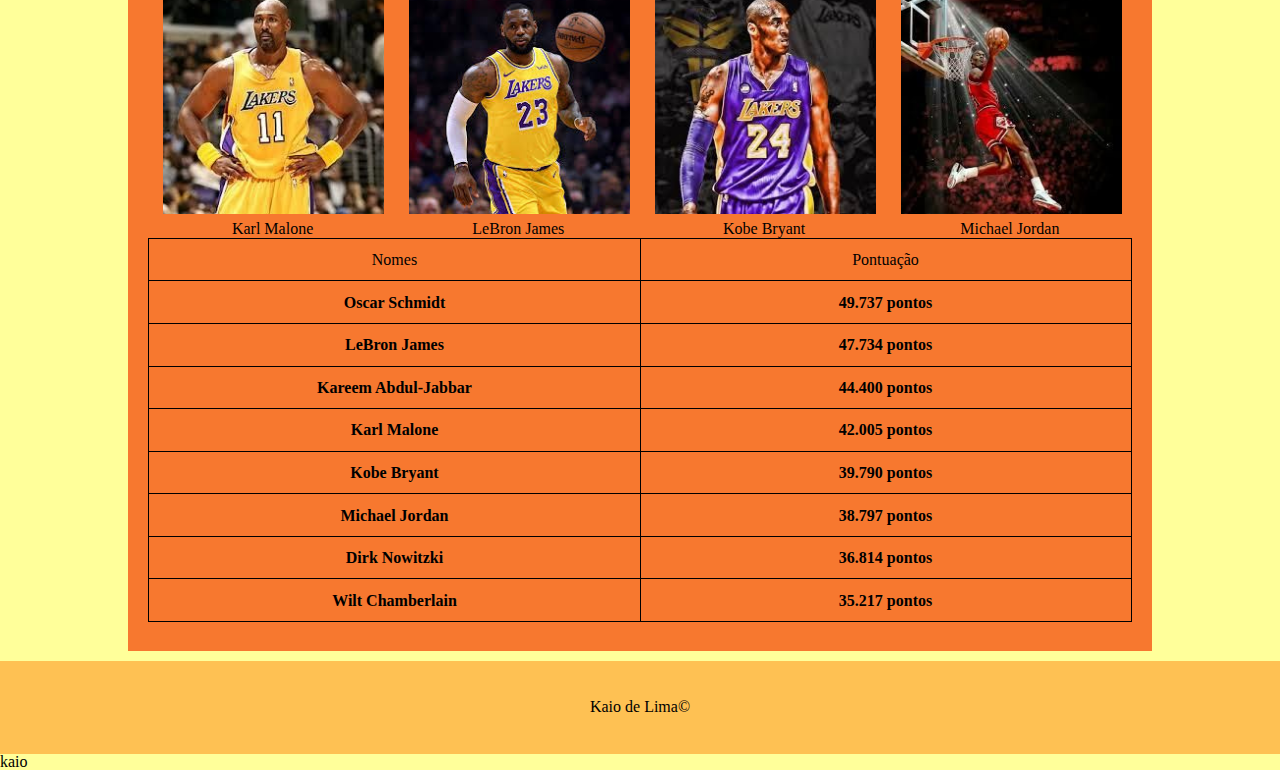
==== commit 66f25bb6: "teste2" ====
--- a/index.html
+++ b/index.html
@@ -179,4 +179,5 @@
         <p>Kaio de Lima©</p>
     </footer>
 </body>
-</html>+</html>
+kaio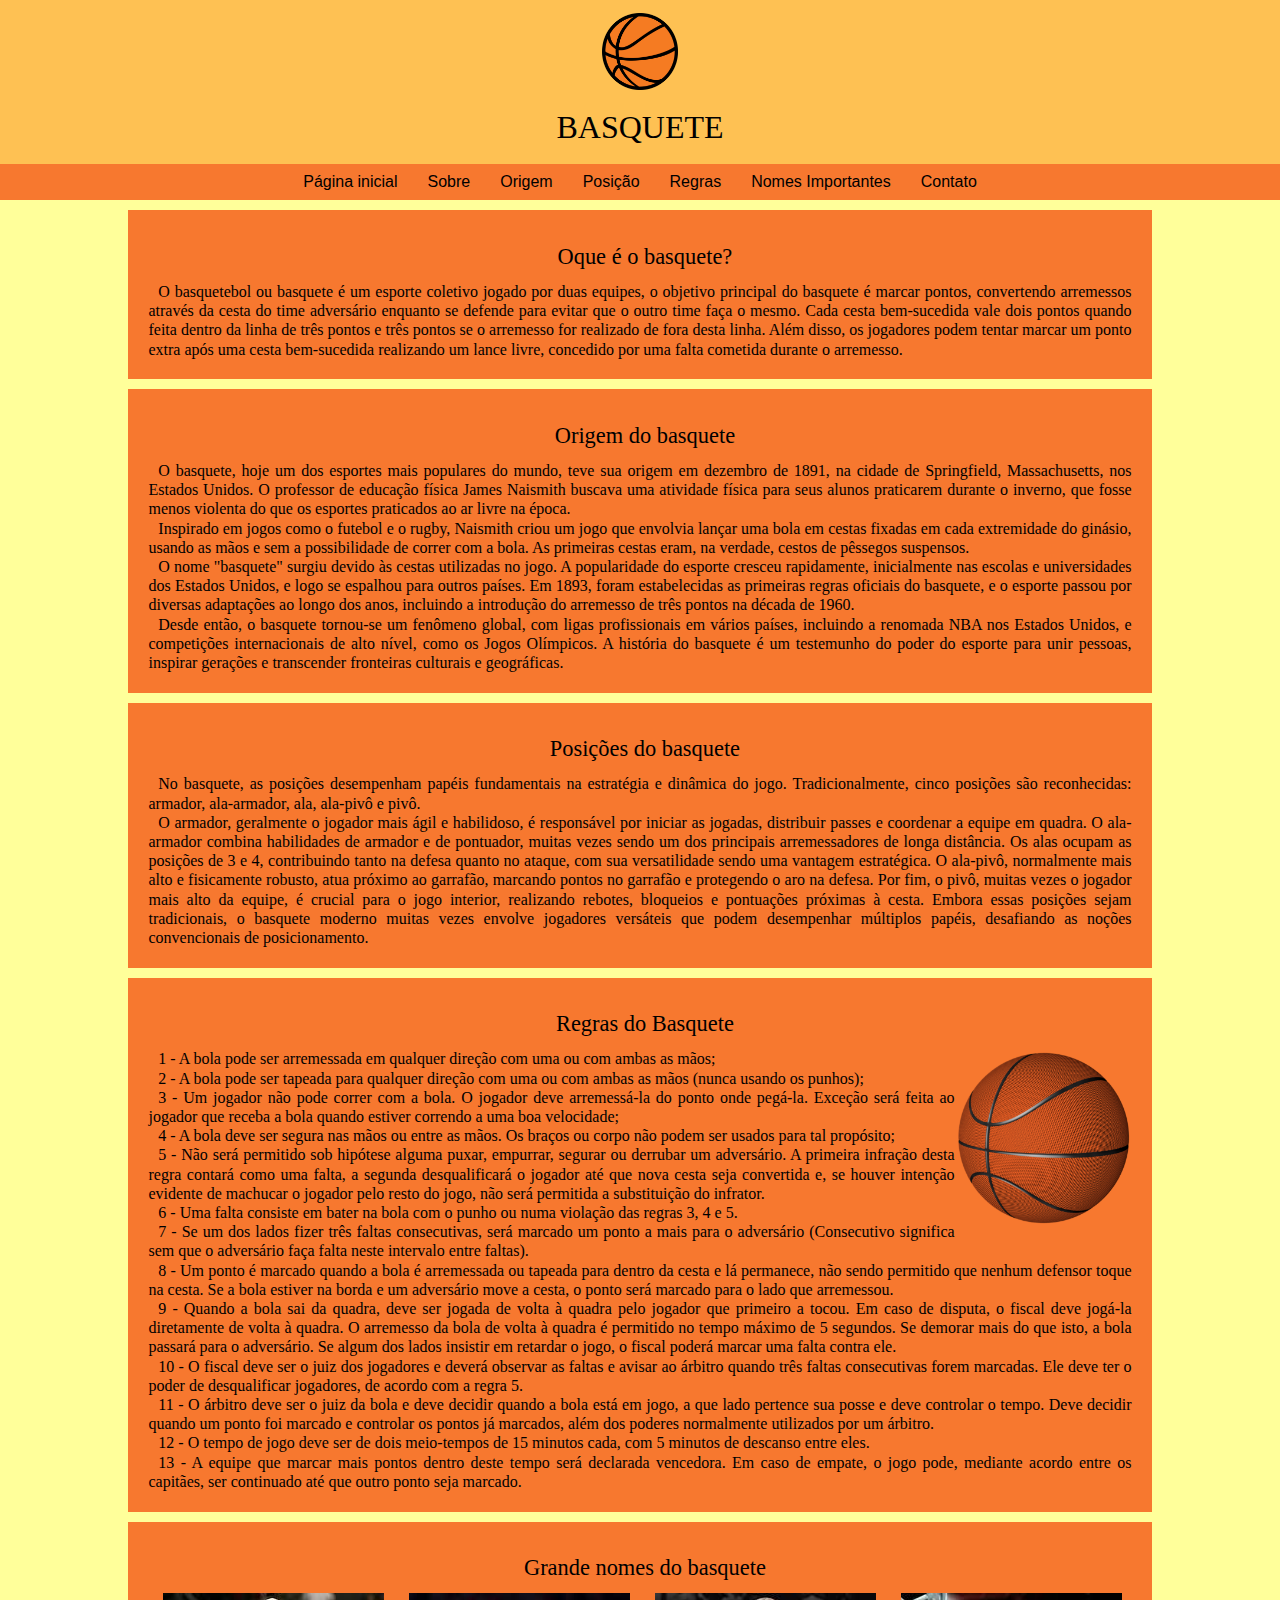
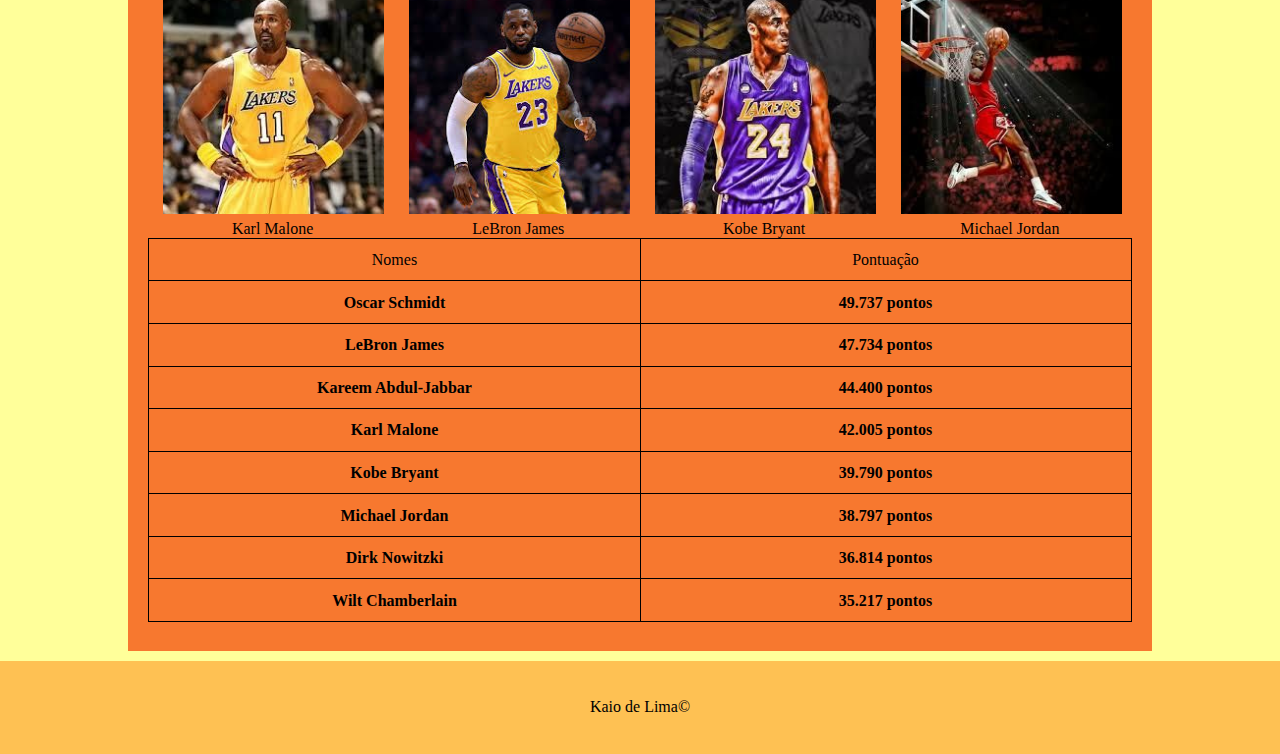
==== commit 91bafa4d: "teste3" ====
--- a/index.html
+++ b/index.html
@@ -179,5 +179,4 @@
         <p>Kaio de Lima©</p>
     </footer>
 </body>
-</html>
-kaio+</html>